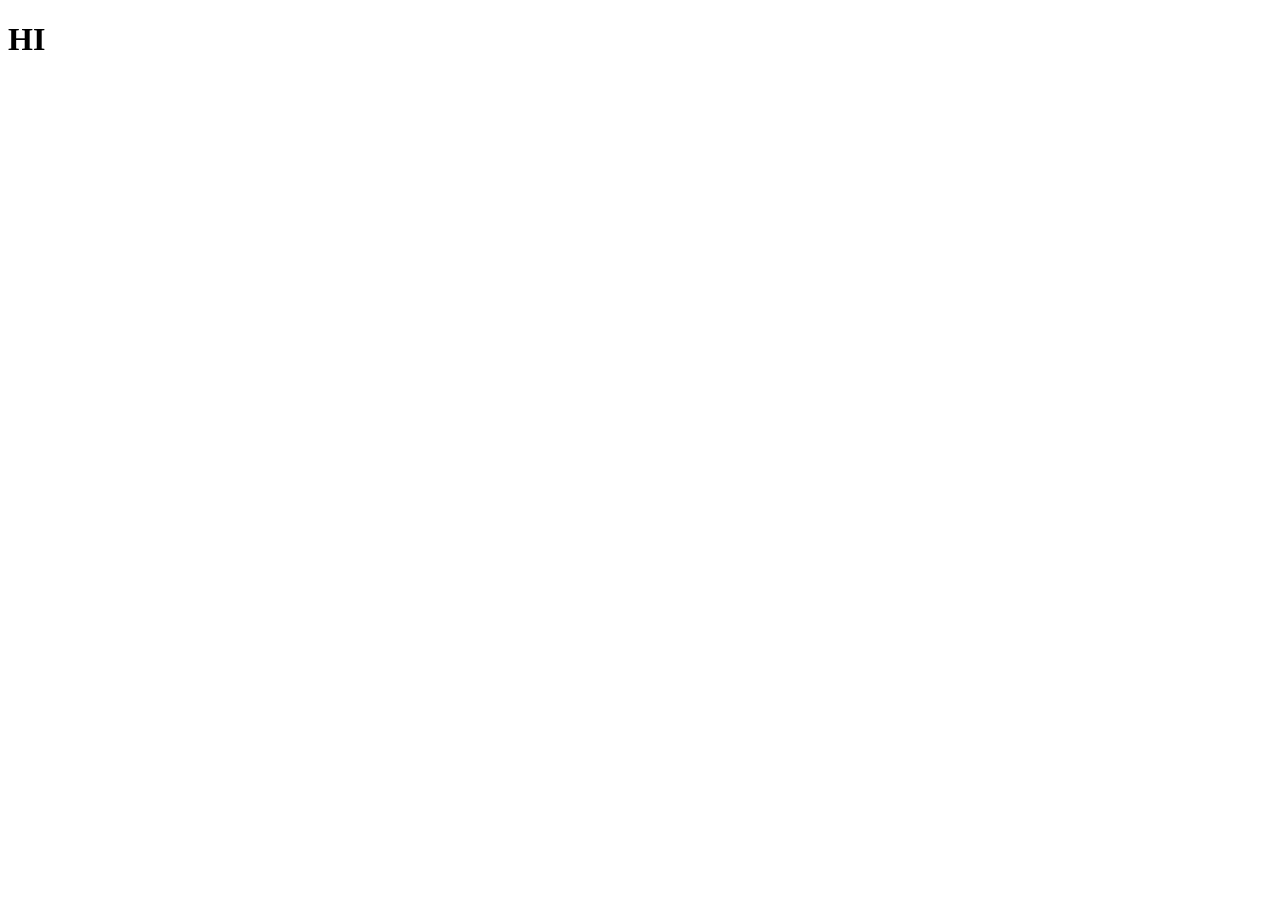
==== async_await.html @ 27efd5c6 "login part added" ====
<!DOCTYPE html>
<html lang="en">
<head>
    <meta charset="UTF-8">
    <meta name="viewport" content="width=device-width, initial-scale=1.0">
    <title>Document</title>
</head>
<body>
    <h1>HI</h1>
</body>
</html>
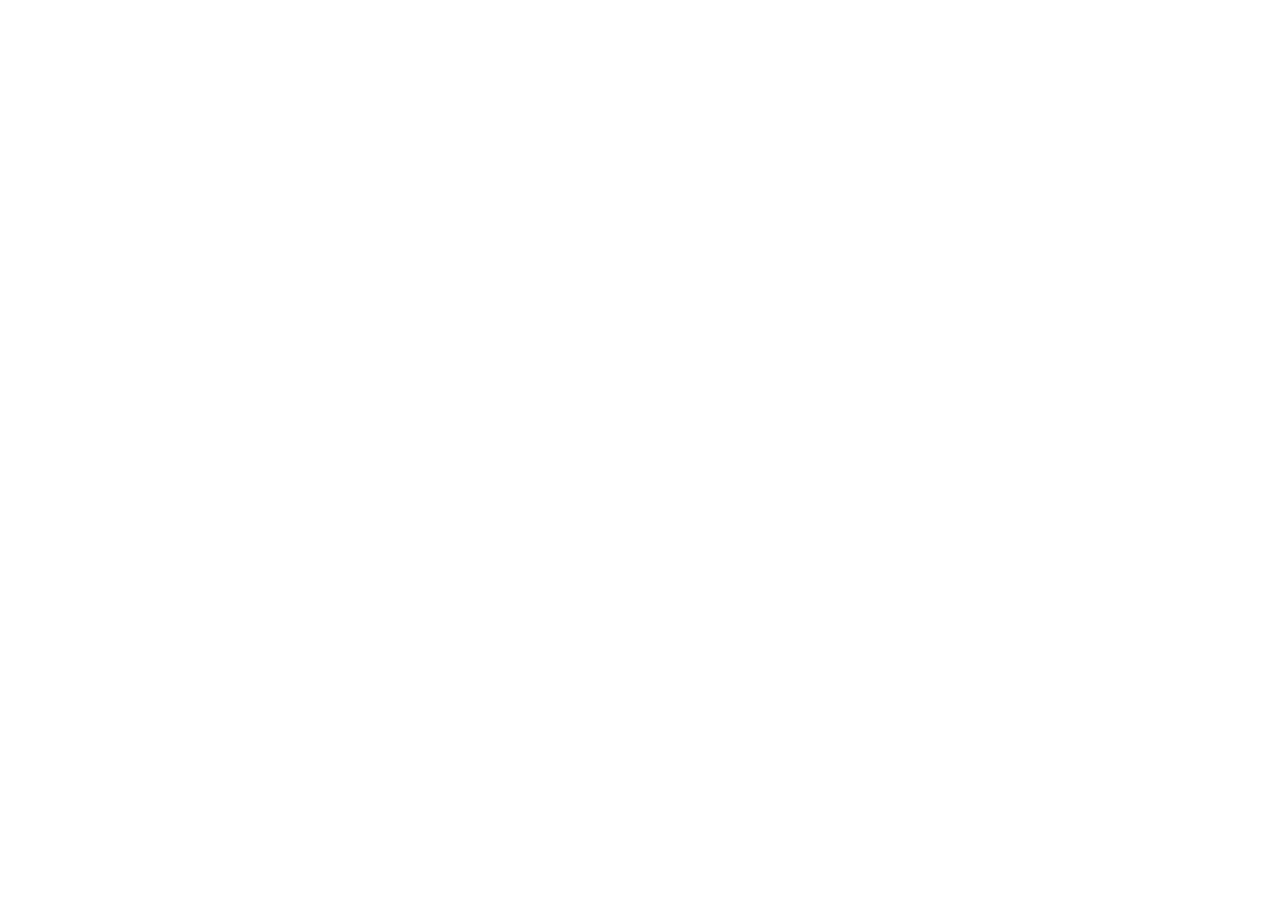
==== commit 93f4bf19: "axync_await and axios added" ====
--- a/async_await.html
+++ b/async_await.html
@@ -3,9 +3,10 @@
 <head>
     <meta charset="UTF-8">
     <meta name="viewport" content="width=device-width, initial-scale=1.0">
-    <title>Document</title>
+    <title>Async Await</title>
+    <link rel="stylesheet" href="styles/index.css">
 </head>
 <body>
-    <h1>HI</h1>
+    <script src="scripts/async_await.js"></script>
 </body>
 </html>
--- a/styles/index.css
+++ b/styles/index.css
@@ -0,0 +1,12 @@
+*{
+    margin: 0;
+    padding: 0;
+    box-sizing: border-box;
+}
+
+body{
+    padding: 30px;
+}
+.grow_font {
+    font-size: 1.5rem;
+}
